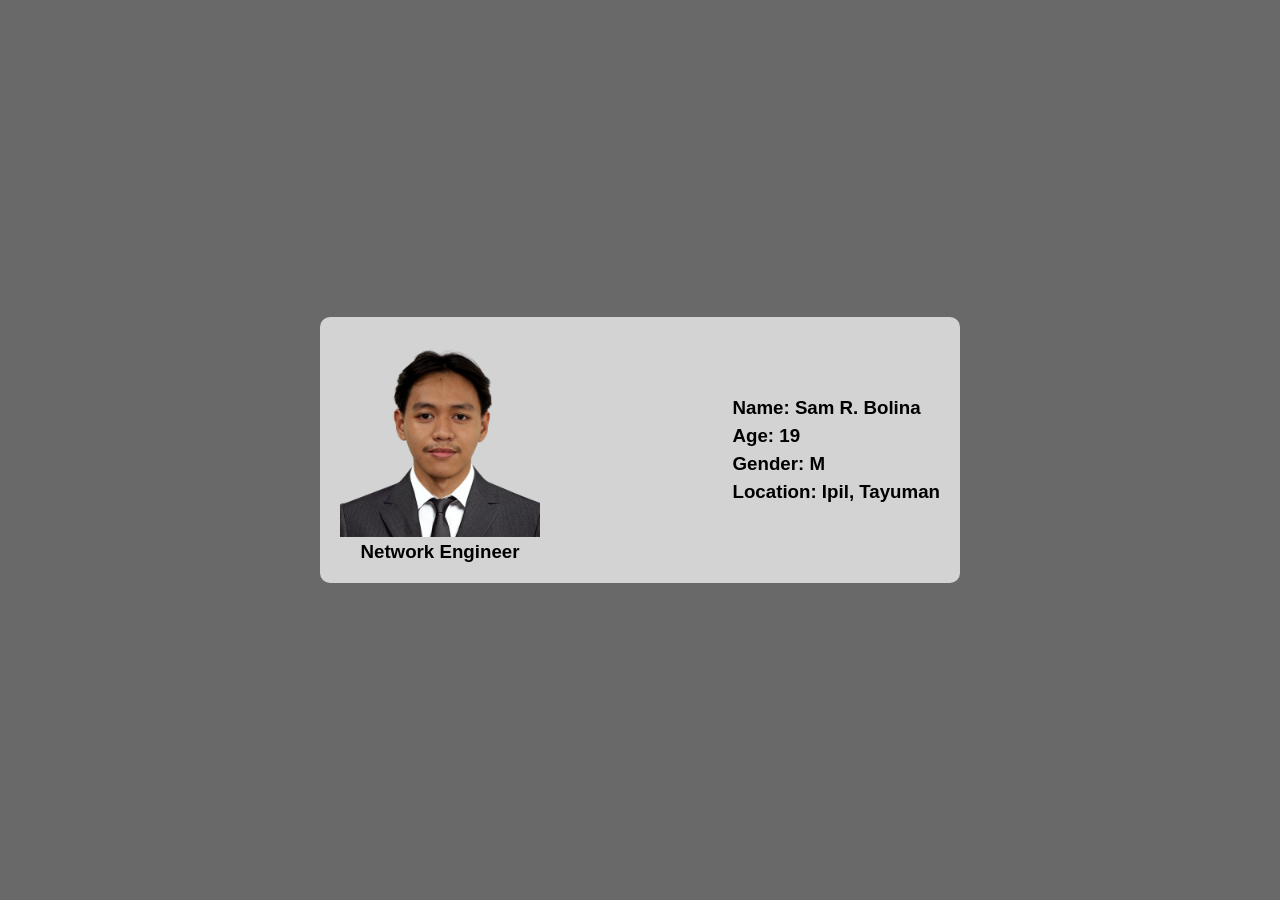
==== Projects/sigmass/Personal Profile Card/index.html @ 04538189 "Done Personal Profile Card" ====
<!DOCTYPE html>
<html lang="en">
<head>
    <meta charset="UTF-8">
    <meta name="viewport" content="width=device-width, initial-scale=1.0">
    <title>Personal Profile Card</title>
    <link rel="stylesheet" href="styles.css">
</head>
<body>
    <div class="container">

        <div class="img-text-container">
            <img src="img/8b04ed8d-7942-40e1-bd2f-e5092f8b3c14-removebg-preview.png" alt="img of a man">
            <h3>Network Engineer</h3>
        </div>

        <div class="text-container">
            <h3>Name: Sam R. Bolina</h3>
            <h3>Age: 19</h3>
            <h3>Gender: M</h3>
            <h3>Location: Ipil, Tayuman</h3>
        </div>
    </div>
</body>
</html>
---- Projects/sigmass/Personal Profile Card/styles.css ----
* {
    margin: 0;
    padding: 0;
}

body {
    font-family:Arial, Helvetica, sans-serif;
    display: flex;
    justify-content: center;
    align-items: center;
    background-color: #696969;
    height: 100vh;
}

.container {
    display: flex;
    justify-content: space-between;
    align-items: center;
    background-color: #D3D3D3;
    border-radius: 10px;
    padding: 20px;
    width: 600px;
}

img {
    width: 200px;
    height: 200px;
}

.img-text-container {
    text-align: center;
}

.text-container {
    line-height: 1.5;
}
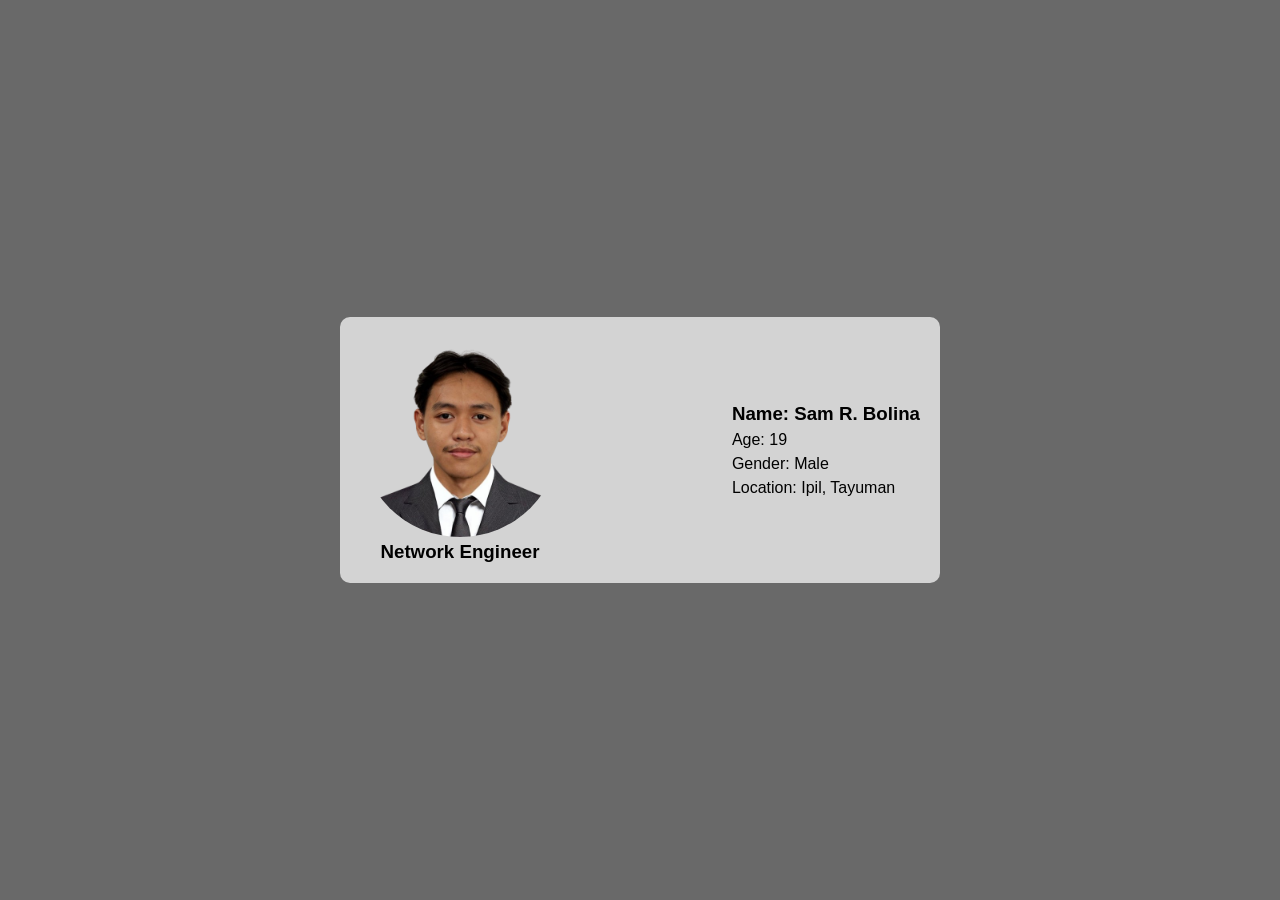
==== commit 76c78573: "improve version and also new assignment" ====
--- a/Projects/sigmass/Personal Profile Card/index.html
+++ b/Projects/sigmass/Personal Profile Card/index.html
@@ -16,9 +16,9 @@
 
         <div class="text-container">
             <h3>Name: Sam R. Bolina</h3>
-            <h3>Age: 19</h3>
-            <h3>Gender: M</h3>
-            <h3>Location: Ipil, Tayuman</h3>
+            <p>Age: 19</p>
+            <p>Gender: Male</p>
+            <p>Location: Ipil, Tayuman</p>
         </div>
     </div>
 </body>
--- a/Projects/sigmass/Personal Profile Card/styles.css
+++ b/Projects/sigmass/Personal Profile Card/styles.css
@@ -1,6 +1,7 @@
 * {
     margin: 0;
     padding: 0;
+    box-sizing: border-box; /*Forgot to add this*/
 }
 
 body {
@@ -19,12 +20,21 @@
     background-color: #D3D3D3;
     border-radius: 10px;
     padding: 20px;
-    width: 600px;
+    width: 90%;
+    max-width: 600px;
+    transition: all 0.3s ease-in-out;
+}
+
+.container:hover {
+    transform: scale(1.05);
+    box-shadow: 0 4px 8px rgba(0, 0, 0, 0.2);
 }
 
 img {
     width: 200px;
     height: 200px;
+    object-fit: cover;
+    border-radius: 50%; /* optional, circular profile pics look cleaner */
 }
 
 .img-text-container {
